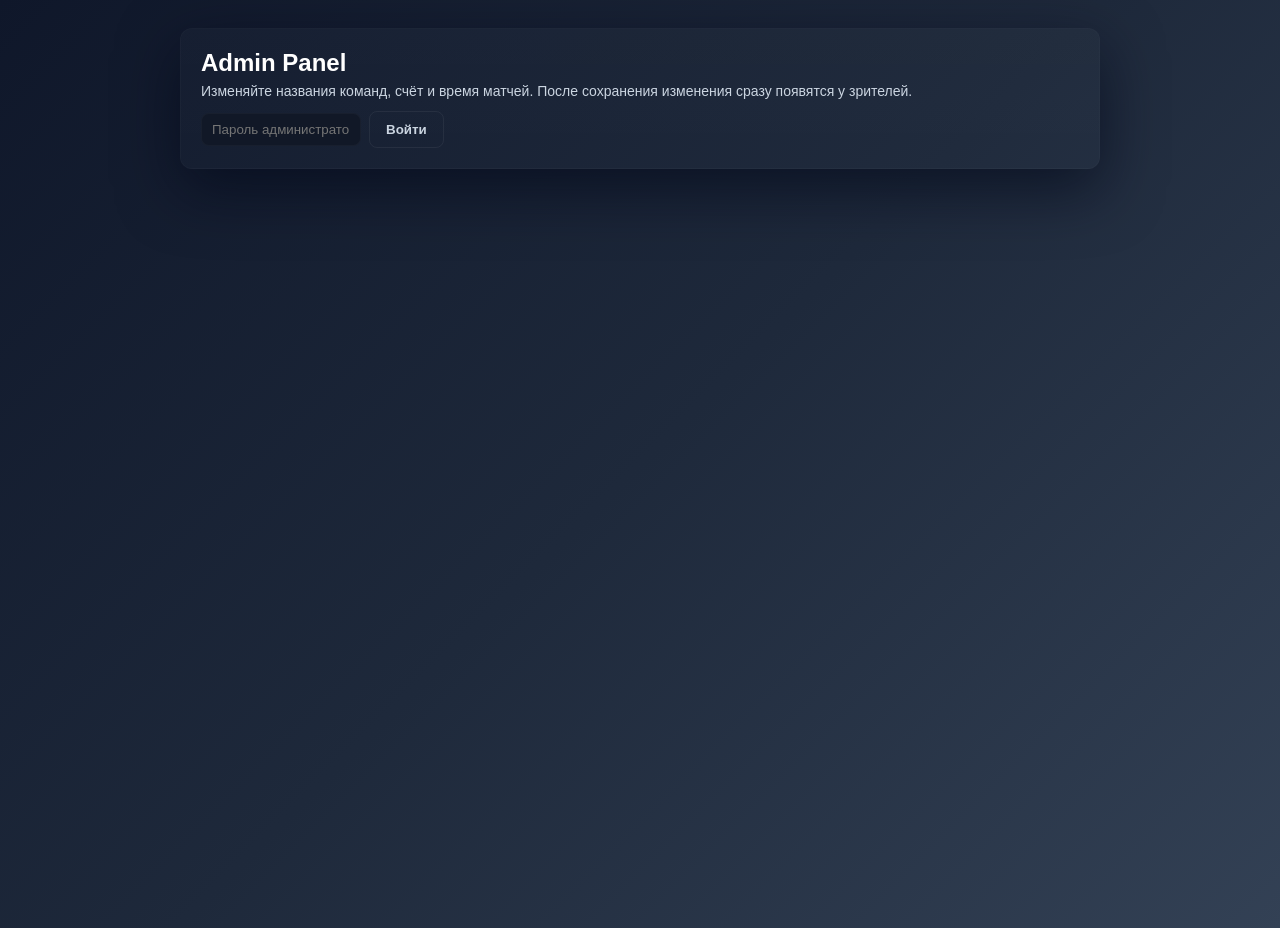
==== admin.html @ fc93c4f7 "Add files via upload" ====
<!doctype html>
<html lang="ru">
<head>
  <meta charset="utf-8" />
  <title>CS2 Tournament — Admin</title>
  <meta name="viewport" content="width=device-width,initial-scale=1" />
  <link rel="stylesheet" href="style.css" />
</head>
<body>
  <div class="admin">
    <div class="admin-top">
      <div>
        <h2 style="margin:0 0 6px 0">Admin Panel</h2>
        <div class="note">Изменяйте названия команд, счёт и время матчей. После сохранения изменения сразу появятся у зрителей.</div>
      </div>

      <div class="login" style="align-items:flex-start;">
        <div style="display:flex; gap:8px; align-items:center;">
          <input id="adminPw" type="password" placeholder="Пароль администратора" />
          <button id="loginBtn" class="btn secondary">Войти</button>
        </div>
        <div id="badPw" style="display:none; color:#ffb4b4; font-size:13px; margin-top:6px;">Неверный пароль</div>
      </div>
    </div>

    <!-- по умолчанию скрываем панель — показываем только после успешного входа -->
    <div id="adminPanel" style="display:none; margin-top:18px;">
      <div style="display:flex; justify-content:space-between; align-items:center; gap:12px; flex-wrap:wrap;">
        <div style="min-width:240px">
          <div style="font-size:13px; color:#cbd5e1; margin-bottom:6px;">Финалисты:</div>
          <div style="display:flex; gap:10px; align-items:center;">
            <div id="finalist1" style="font-weight:700">-</div>
            <div style="color:#9ca3af;">vs</div>
            <div id="finalist2" style="font-weight:700">-</div>
            <div style="margin-left:10px; color:#9ca3af;" id="championAdmin"></div>
          </div>
        </div>

        <div style="display:flex; gap:10px; align-items:center; flex-wrap:wrap;">
          <button id="saveBtn" class="btn">Сохранить</button>
          <button id="saveFinalBtn" class="btn">Сохранить финал</button>
          <button id="resetBtn" class="btn secondary">Сбросить</button>
          <button id="exportBtn" class="btn secondary">Экспорт</button>
          <input id="importFile" type="file" accept=".json" style="background:transparent; color:#fff; border-radius:6px;" />
        </div>
      </div>

      <hr style="border:none; height:1px; background:rgba(255,255,255,0.03); margin:16px 0;" />

      <div class="help">Заполните все поля для каждой команды: название, текущий счёт, время (формат 18:00 или любое текстовое значение). Финальный счёт вводится отдельно.</div>

      <div style="margin-top:12px;">
        <div style="display:grid; grid-template-columns: 1fr 90px 120px; gap:10px; align-items:center; margin-top:12px;">
          <div class="label">Команда</div>
          <div class="label">Счёт</div>
          <div class="label">Время (для матча)</div>
        </div>

        <div class="grid" style="margin-top:8px;">
          <input id="team1" placeholder="Team 1" />
          <input id="score1" type="number" min="0" />
          <input id="time1a" placeholder="18:00" />

          <input id="team2" placeholder="Team 2" />
          <input id="score2" type="number" min="0" />
          <div style="padding:8px; color:#9ca3af;">(использует время команды 1)</div>

          <input id="team3" placeholder="Team 3" />
          <input id="score3" type="number" min="0" />
          <input id="time2a" placeholder="19:00" />

          <input id="team4" placeholder="Team 4" />
          <input id="score4" type="number" min="0" />
          <div style="padding:8px; color:#9ca3af;">(использует время команды 3)</div>
        </div>

        <h3 style="margin-top:18px; margin-bottom:6px;">Финал</h3>
        <div style="display:flex; gap:8px; align-items:center;">
          <input id="fscore1" type="number" min="0" placeholder="Счёт финалиста 1" />
          <input id="fscore2" type="number" min="0" placeholder="Счёт финалиста 2" />
          <input id="ftimea" placeholder="Время финала (20:00)" />
        </div>
      </div>
    </div>
  </div>

  <script src="script.js"></script>
</body>
</html>
---- style.css ----
/* =================== COLORS & VARIABLES =================== */
:root {
  --bg1: #0f172a;
  --bg2: #1e293b;
  --bg3: #334155;
  --accent: #ef4444;
  --muted: #64748b;
  --panel: #111827;
}

/* =================== GLOBAL =================== */
* { box-sizing: border-box; }
body {
  margin: 0;
  min-height: 100vh;
  font-family: "Segoe UI", Roboto, Arial, sans-serif;
  color: #fff;
  background: linear-gradient(135deg, var(--bg1), var(--bg2), var(--bg3));
}

/* =================== HEADER =================== */
.header {
  text-align: center;
  padding: 28px 12px 8px;
  letter-spacing: 1.6px;
}
.header h1 { margin: 0; font-size: 28px; }
.header .note { color: #cbd5e1; font-size: 13px; margin-top: 6px; }

/* =================== BRACKET / MATCHES =================== */
.container { display: flex; justify-content: center; padding: 28px 12px 48px; }

.bracket {
  display: flex;
  gap: 120px;
  align-items: stretch; /* равная высота колонок */
  flex-wrap: wrap;
  max-width: 1200px;
}

.round {
  display: flex;
  flex-direction: column;
  gap: 44px;
  align-items: flex-start;
}

.final-round {
  justify-content: center; /* финал по центру между полуфиналами */
}

.match {
  background: var(--bg2);
  width: 260px;
  padding: 10px 14px;
  border-radius: 10px;
  position: relative;
  box-shadow: 0 6px 18px rgba(0,0,0,0.45);
  border-left: 4px solid var(--accent);
  transition: transform .14s ease, box-shadow .14s ease;
}
.match:hover {
  transform: translateY(-4px);
  box-shadow: 0 18px 34px rgba(0,0,0,0.55);
}

/* =================== TEAM ROW =================== */
.team {
  display: flex;
  justify-content: space-between;
  align-items: center;
  padding: 8px 0;
  font-size: 15px;
}
.team + .team { border-top: 1px solid rgba(100,116,139,0.08); }
.score {
  color: var(--accent);
  font-weight: 700;
  min-width: 34px;
  text-align: center;
}

/* =================== TIME BOX =================== */
.timebox {
  position: relative;
  background: var(--bg2);
  border: 1px solid rgba(239,68,68,0.18);
  color: #cbd5e1;
  padding: 4px 8px;
  border-radius: 6px;
  min-width: 60px;
  text-align: left;
  font-size: 12px;
  box-shadow: 0 4px 12px rgba(0,0,0,0.35);
  margin-bottom: 6px;
}

/* =================== CHAMPION =================== */
.champion {
  text-align: center;
  margin-top: 18px;
  font-size: 20px;
  color: var(--accent);
  text-shadow: 0 0 12px rgba(239,68,68,0.25);
  min-height: 30px;
}

/* =================== ADMIN PANEL =================== */
.admin {
  max-width: 920px;
  margin: 28px auto 80px;
  background: linear-gradient(180deg, rgba(255,255,255,0.02), rgba(255,255,255,0.01));
  border-radius: 12px;
  padding: 20px;
  box-shadow: 0 20px 60px rgba(2,6,23,0.6);
  border: 1px solid rgba(255,255,255,0.02);
}

.admin-top {
  display: flex;
  gap: 12px;
  align-items: center;
  justify-content: space-between;
  flex-wrap: wrap;
}
.note { color: #cbd5e1; font-size: 14px; }

.login { display: flex; gap: 8px; align-items: center; }
.badpw { display: none; color: #ffb4b4; font-size: 13px; }

.login input {
  padding: 8px 10px;
  background: var(--panel);
  border: 1px solid rgba(255,255,255,0.03);
  color: #fff;
  border-radius: 8px;
  width: 160px;
}

/* =================== ADMIN GRID =================== */
.grid {
  display: grid;
  grid-template-columns: 1fr 90px 120px;
  gap: 10px;
  margin-top: 18px;
  align-items: center;
}
.grid .label { color: #cbd5e1; font-size: 13px; padding: 6px 8px; }
.grid input {
  padding: 8px;
  border-radius: 8px;
  background: var(--panel);
  border: 1px solid rgba(255,255,255,0.02);
  color: #fff;
}

/* =================== BUTTONS =================== */
.controls {
  margin-top: 18px;
  display: flex;
  gap: 10px;
  flex-wrap: wrap;
  justify-content: flex-end;
}

.btn {
  padding: 10px 16px;
  border-radius: 8px;
  border: none;
  cursor: pointer;
  background: var(--accent);
  color: #fff;
  font-weight: 600;
}
.btn.secondary {
  background: transparent;
  border: 1px solid rgba(255,255,255,0.06);
  color: #cbd5e1;
}

/* =================== HELPER TEXT =================== */
.help { font-size: 13px; color: #9ca3af; margin-top: 8px; }
.note-small { font-size: 12px; color: #9ca3af; padding: 8px 0; }

/* =================== RESPONSIVE =================== */
@media (max-width: 980px) {
  .bracket { gap: 40px; }
  .match { width: 220px; }
  .grid { grid-template-columns: 1fr 80px 100px; }
}

@media (max-width: 720px) {
  .container { padding: 12px; }
  .bracket { flex-direction: column; align-items: center; gap: 24px; }
  .timebox { margin-top: 8px; }
  .final-round { justify-content: flex-start; }
}
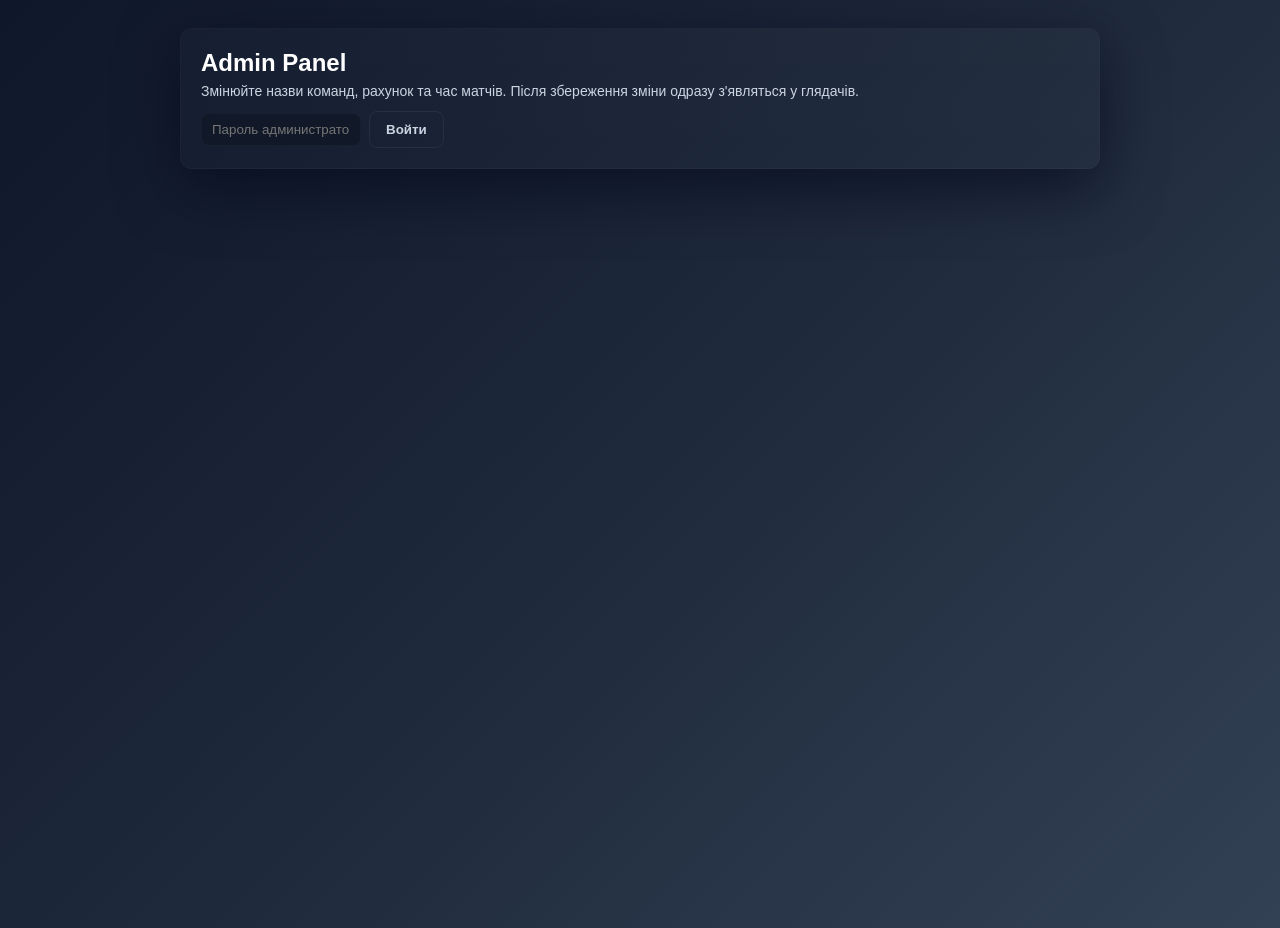
==== commit ef092dfb: "admin.html" ====
--- a/admin.html
+++ b/admin.html
@@ -11,7 +11,7 @@
     <div class="admin-top">
       <div>
         <h2 style="margin:0 0 6px 0">Admin Panel</h2>
-        <div class="note">Изменяйте названия команд, счёт и время матчей. После сохранения изменения сразу появятся у зрителей.</div>
+        <div class="note">Змінюйте назви команд, рахунок та час матчів. Після збереження зміни одразу з'являться у глядачів.</div>
       </div>
 
       <div class="login" style="align-items:flex-start;">
@@ -19,7 +19,7 @@
           <input id="adminPw" type="password" placeholder="Пароль администратора" />
           <button id="loginBtn" class="btn secondary">Войти</button>
         </div>
-        <div id="badPw" style="display:none; color:#ffb4b4; font-size:13px; margin-top:6px;">Неверный пароль</div>
+        <div id="badPw" style="display:none; color:#ffb4b4; font-size:13px; margin-top:6px;">Пароль не правильний</div>
       </div>
     </div>
 
@@ -27,7 +27,7 @@
     <div id="adminPanel" style="display:none; margin-top:18px;">
       <div style="display:flex; justify-content:space-between; align-items:center; gap:12px; flex-wrap:wrap;">
         <div style="min-width:240px">
-          <div style="font-size:13px; color:#cbd5e1; margin-bottom:6px;">Финалисты:</div>
+          <div style="font-size:13px; color:#cbd5e1; margin-bottom:6px;">Фіналісти:</div>
           <div style="display:flex; gap:10px; align-items:center;">
             <div id="finalist1" style="font-weight:700">-</div>
             <div style="color:#9ca3af;">vs</div>
@@ -37,23 +37,23 @@
         </div>
 
         <div style="display:flex; gap:10px; align-items:center; flex-wrap:wrap;">
-          <button id="saveBtn" class="btn">Сохранить</button>
-          <button id="saveFinalBtn" class="btn">Сохранить финал</button>
-          <button id="resetBtn" class="btn secondary">Сбросить</button>
-          <button id="exportBtn" class="btn secondary">Экспорт</button>
+          <button id="saveBtn" class="btn">Зберегти</button>
+          <button id="saveFinalBtn" class="btn">Зберегти фінал</button>
+          <button id="resetBtn" class="btn secondary">Видалити</button>
+          <button id="exportBtn" class="btn secondary">Експорт</button>
           <input id="importFile" type="file" accept=".json" style="background:transparent; color:#fff; border-radius:6px;" />
         </div>
       </div>
 
       <hr style="border:none; height:1px; background:rgba(255,255,255,0.03); margin:16px 0;" />
 
-      <div class="help">Заполните все поля для каждой команды: название, текущий счёт, время (формат 18:00 или любое текстовое значение). Финальный счёт вводится отдельно.</div>
+      <div class="help">Заповніть усі поля для кожної команди: назву, поточний рахунок, час (формат 18:00 або текстове значення). Фінальний рахунок вводиться окремо.</div>
 
       <div style="margin-top:12px;">
         <div style="display:grid; grid-template-columns: 1fr 90px 120px; gap:10px; align-items:center; margin-top:12px;">
           <div class="label">Команда</div>
-          <div class="label">Счёт</div>
-          <div class="label">Время (для матча)</div>
+          <div class="label">Рахунок</div>
+          <div class="label">Час (для матча)</div>
         </div>
 
         <div class="grid" style="margin-top:8px;">
@@ -63,7 +63,7 @@
 
           <input id="team2" placeholder="Team 2" />
           <input id="score2" type="number" min="0" />
-          <div style="padding:8px; color:#9ca3af;">(использует время команды 1)</div>
+          <div style="padding:8px; color:#9ca3af;">(час команди 1)</div>
 
           <input id="team3" placeholder="Team 3" />
           <input id="score3" type="number" min="0" />
@@ -71,10 +71,10 @@
 
           <input id="team4" placeholder="Team 4" />
           <input id="score4" type="number" min="0" />
-          <div style="padding:8px; color:#9ca3af;">(использует время команды 3)</div>
+          <div style="padding:8px; color:#9ca3af;">(час команди 3)</div>
         </div>
 
-        <h3 style="margin-top:18px; margin-bottom:6px;">Финал</h3>
+        <h3 style="margin-top:18px; margin-bottom:6px;">Фінал</h3>
         <div style="display:flex; gap:8px; align-items:center;">
           <input id="fscore1" type="number" min="0" placeholder="Счёт финалиста 1" />
           <input id="fscore2" type="number" min="0" placeholder="Счёт финалиста 2" />
@@ -86,4 +86,5 @@
 
   <script src="script.js"></script>
 </body>
-</html>+
+</html>
